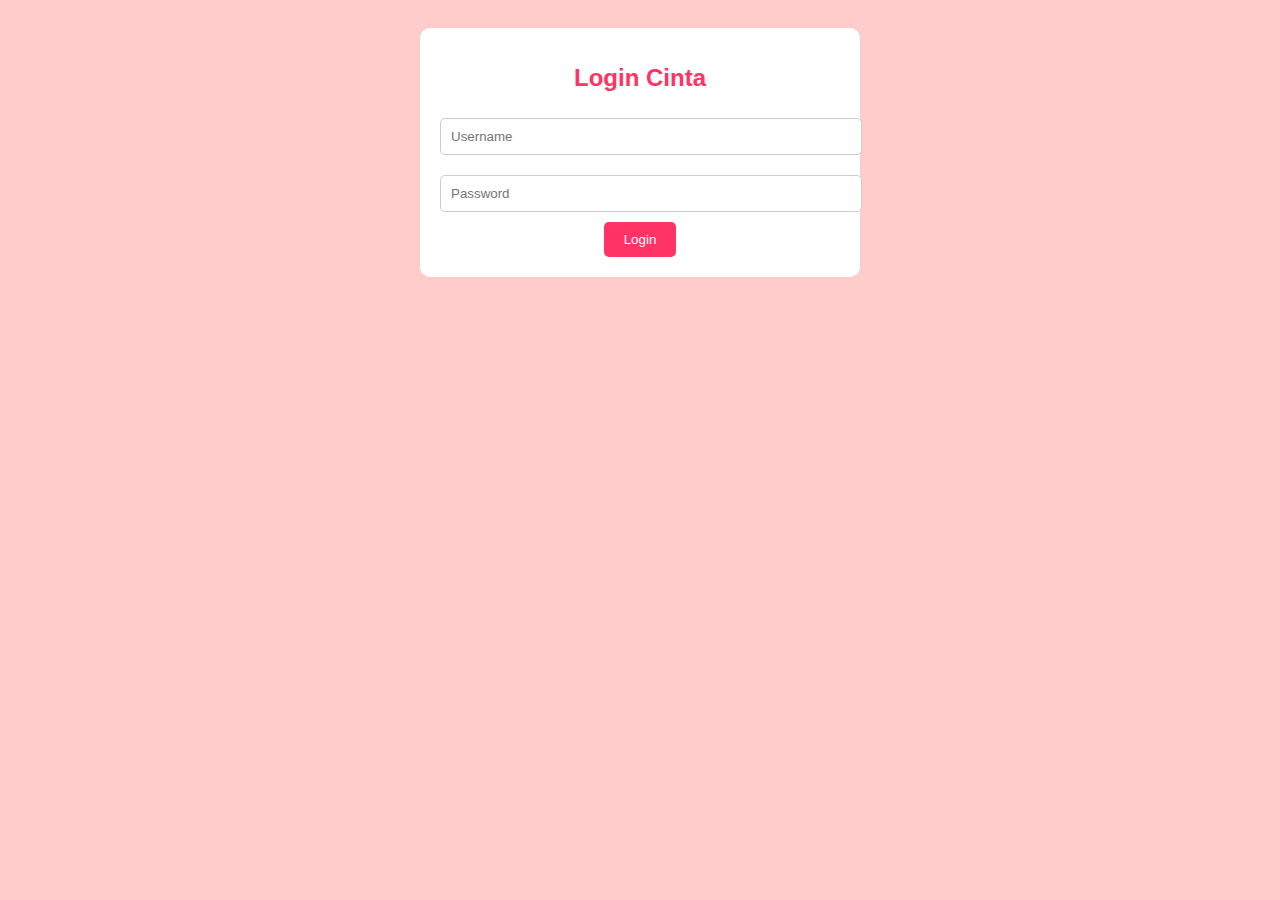
==== login.html @ 60e88940 "Create login.html" ====
<!DOCTYPE html>
<html lang="en">
<head>
    <meta charset="UTF-8">
    <meta name="viewport" content="width=device-width, initial-scale=1.0">
    <title>Login Cinta</title>
    <style>
        body {
            font-family: Arial, sans-serif;
            background-color: #ffcccc; /* Warna latar belakang */
            text-align: center;
            padding: 20px;
        }

        .login-container {
            max-width: 400px;
            margin: 0 auto;
            padding: 20px;
            background-color: #fff; /* Warna latar belakang form */
            border-radius: 10px;
        }

        h1 {
            font-size: 24px;
            color: #ff3366; /* Warna judul */
        }

        input[type="text"], input[type="password"] {
            width: 100%;
            padding: 10px;
            margin: 10px 0;
            border: 1px solid #ccc;
            border-radius: 5px;
        }

        button {
            background-color: #ff3366; /* Warna tombol */
            color: #fff;
            padding: 10px 20px;
            border: none;
            border-radius: 5px;
            cursor: pointer;
        }

        button:hover {
            background-color: #ff1a4d; /* Warna tombol saat hover */
        }

        @media (max-width: 600px) {
            .login-container {
                max-width: 100%;
            }
        }
    </style>
</head>
<body>
    <div class="login-container">
        <h1>Login Cinta</h1>
        <form>
            <input type="text" placeholder="Username" required>
            <input type="password" placeholder="Password" required>
            <button type="submit">Login</button>
        </form>
    </div>
</body>
</html>
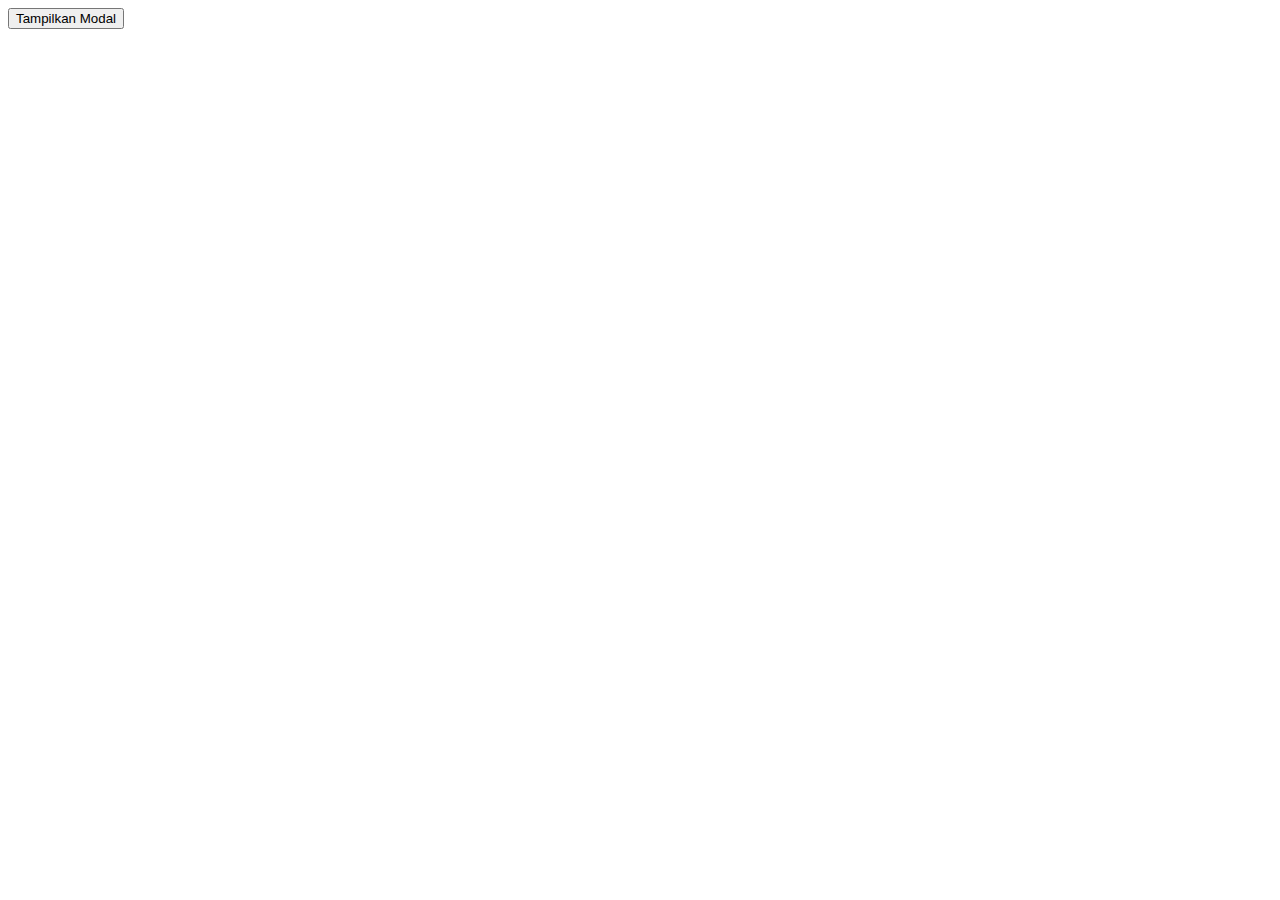
==== commit 29d26a6f: "Update login.html" ====
--- a/login.html
+++ b/login.html
@@ -3,64 +3,84 @@
 <head>
     <meta charset="UTF-8">
     <meta name="viewport" content="width=device-width, initial-scale=1.0">
-    <title>Login Cinta</title>
+    <title>Halaman Awal</title>
     <style>
-        body {
-            font-family: Arial, sans-serif;
-            background-color: #ffcccc; /* Warna latar belakang */
-            text-align: center;
-            padding: 20px;
+        /* CSS untuk mengatur modal */
+        .modal {
+            display: none;
+            position: fixed;
+            top: 0;
+            left: 0;
+            width: 100%;
+            height: 100%;
+            background-color: rgba(0,0,0,0.7);
         }
 
-        .login-container {
-            max-width: 400px;
-            margin: 0 auto;
+        .modal-content {
+            position: absolute;
+            top: 50%;
+            left: 50%;
+            transform: translate(-50%, -50%);
+            background-color: white;
             padding: 20px;
-            background-color: #fff; /* Warna latar belakang form */
-            border-radius: 10px;
-        }
-
-        h1 {
-            font-size: 24px;
-            color: #ff3366; /* Warna judul */
-        }
-
-        input[type="text"], input[type="password"] {
-            width: 100%;
-            padding: 10px;
-            margin: 10px 0;
-            border: 1px solid #ccc;
             border-radius: 5px;
         }
 
-        button {
-            background-color: #ff3366; /* Warna tombol */
-            color: #fff;
-            padding: 10px 20px;
-            border: none;
-            border-radius: 5px;
+        /* CSS untuk tombol tutup modal */
+        .close {
+            position: absolute;
+            top: 10px;
+            right: 10px;
             cursor: pointer;
-        }
-
-        button:hover {
-            background-color: #ff1a4d; /* Warna tombol saat hover */
-        }
-
-        @media (max-width: 600px) {
-            .login-container {
-                max-width: 100%;
-            }
         }
     </style>
 </head>
 <body>
-    <div class="login-container">
-        <h1>Login Cinta</h1>
-        <form>
-            <input type="text" placeholder="Username" required>
-            <input type="password" placeholder="Password" required>
-            <button type="submit">Login</button>
-        </form>
+
+<!-- Tombol untuk menampilkan modal -->
+<button id="showModalBtn">Tampilkan Modal</button>
+
+<!-- Modal -->
+<div id="myModal" class="modal">
+    <div class="modal-content">
+        <span class="close" id="closeModalBtn">&times;</span>
+        <p>Silakan masukkan nama Anda:</p>
+        <input type="text" id="visitorName">
+        <button id="saveNameBtn">Simpan</button>
     </div>
+</div>
+
+<script>
+    // Ambil elemen-elemen yang dibutuhkan
+    var showModalBtn = document.getElementById("showModalBtn");
+    var closeModalBtn = document.getElementById("closeModalBtn");
+    var modal = document.getElementById("myModal");
+    var saveNameBtn = document.getElementById("saveNameBtn");
+    var visitorNameInput = document.getElementById("visitorName");
+
+    // Tampilkan modal saat tombol "Tampilkan Modal" ditekan
+    showModalBtn.addEventListener("click", function() {
+        modal.style.display = "block";
+    });
+
+    // Tutup modal saat tombol "X" atau luar modal ditekan
+    closeModalBtn.addEventListener("click", function() {
+        modal.style.display = "none";
+    });
+
+    modal.addEventListener("click", function(event) {
+        if (event.target === modal) {
+            modal.style.display = "none";
+        }
+    });
+
+    // Simpan nama pengunjung saat tombol "Simpan" ditekan
+    saveNameBtn.addEventListener("click", function() {
+        var visitorName = visitorNameInput.value;
+        alert("Halo, " + visitorName + "! Selamat datang di website kami.");
+        modal.style.display = "none";
+    });
+</script>
+
 </body>
 </html>
